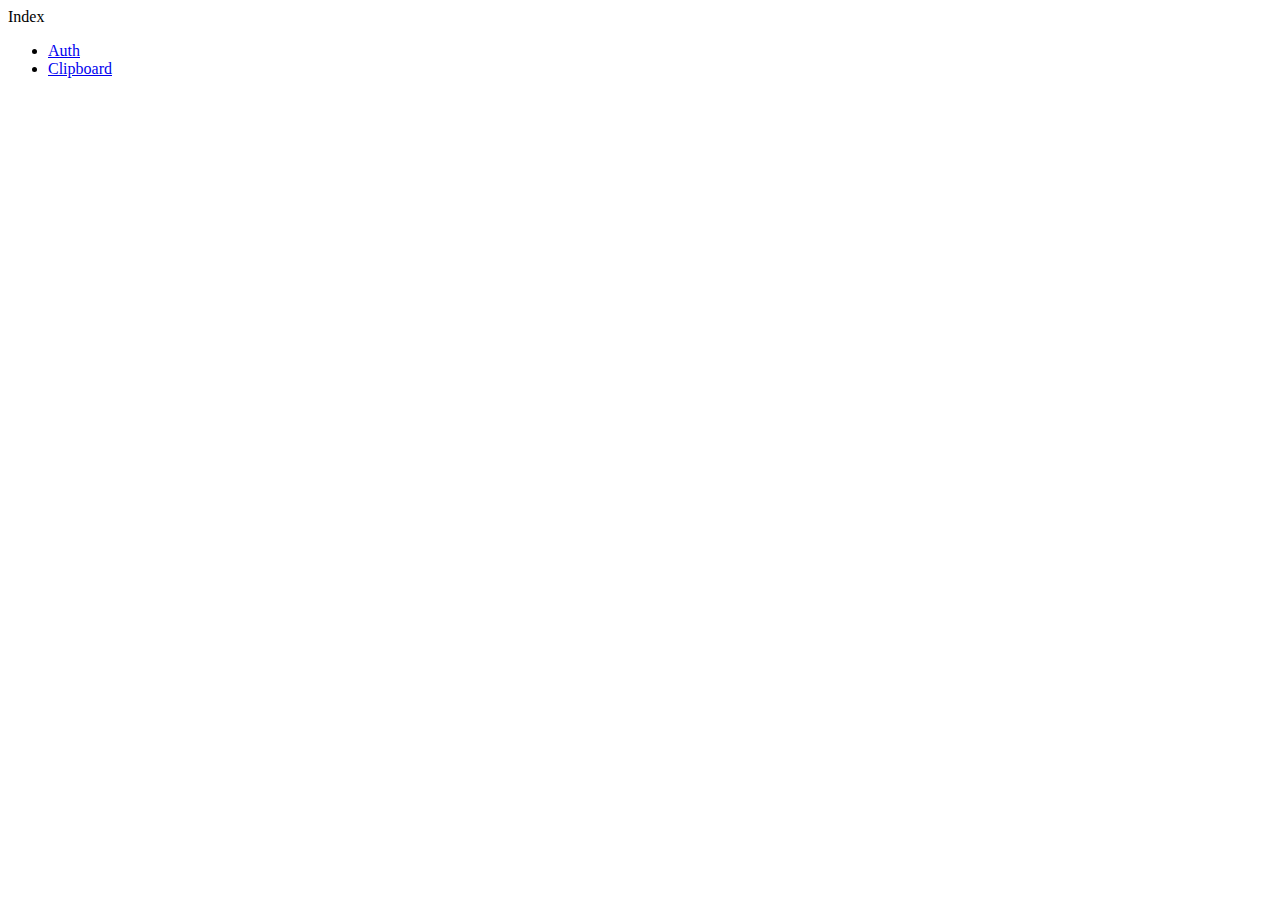
==== index.html @ 0f3ae6c7 "New utilities added" ====
<html>

    <head>
        <title>Index</title>
    </head>

    <body>
        <p>Index</p>
        <ul>
            <li><a href="/auth.html">Auth</a></li>
            <li><a href="/clipboard.html">Clipboard</a></li>
        </ul>
    </body>

</html>
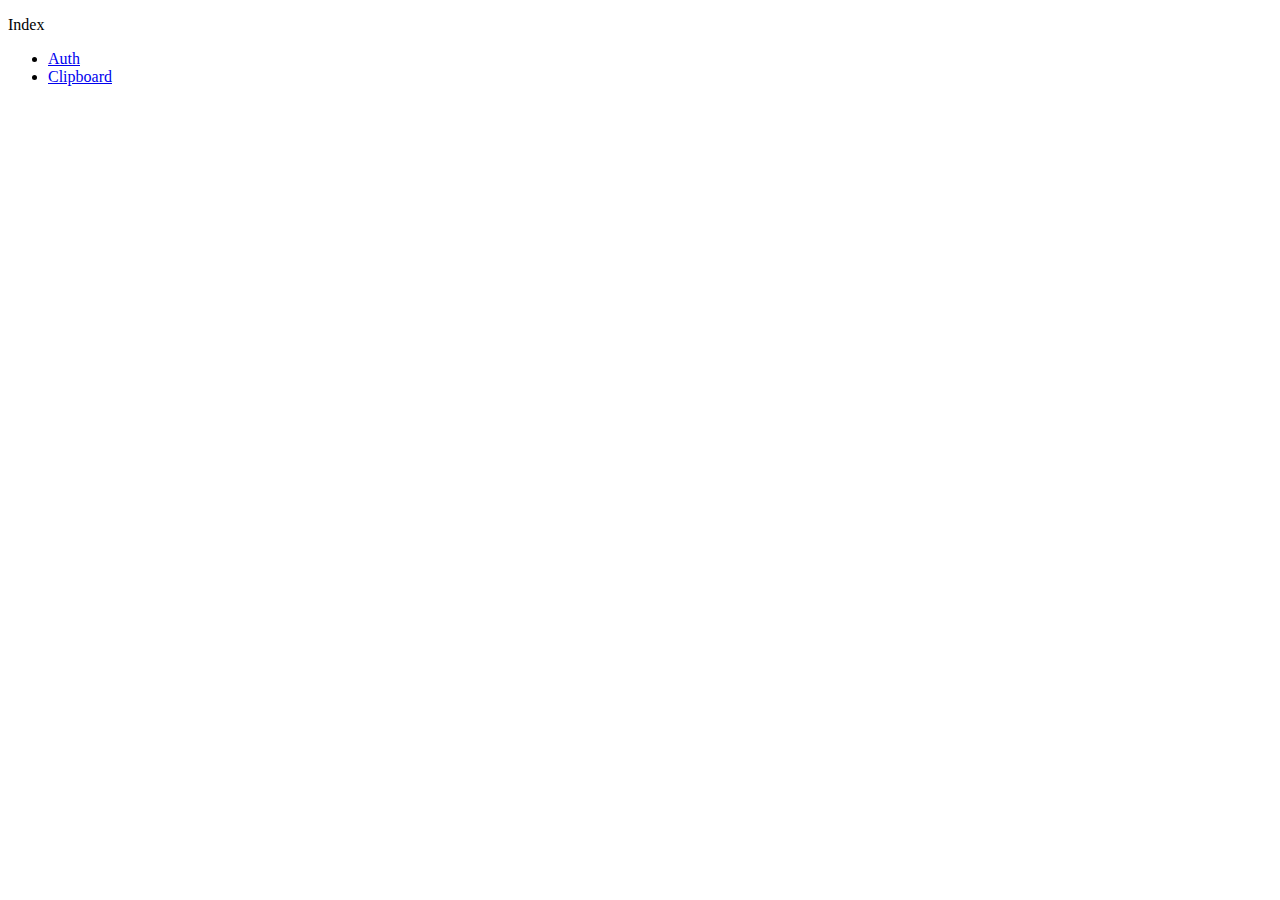
==== commit 915e6cf9: "HTML tags added" ====
--- a/index.html
+++ b/index.html
@@ -1,4 +1,5 @@
-<html>
+<!DOCTYPE html>
+<html lang="en">
 
     <head>
         <title>Index</title>
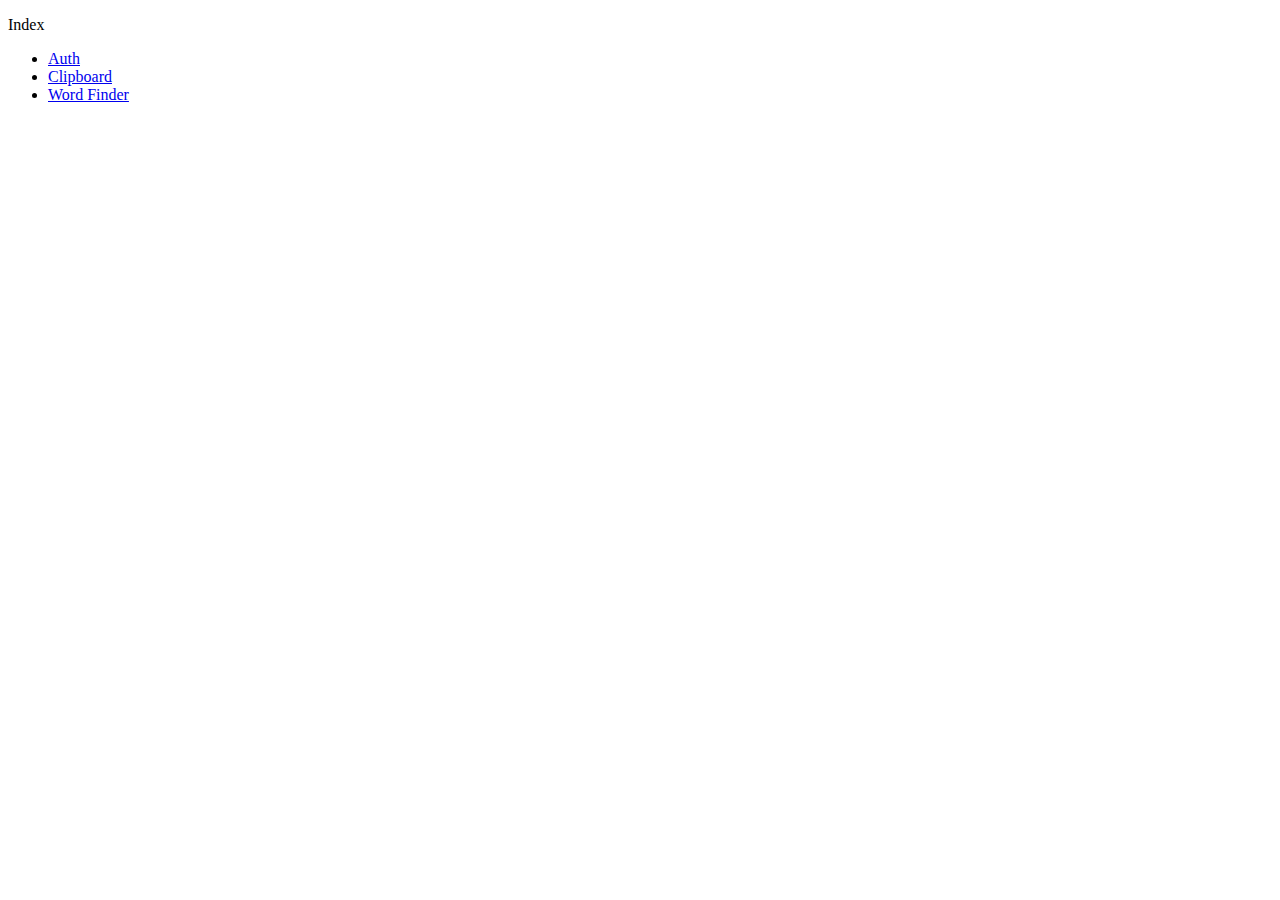
==== commit 9e314c82: "Word Finder added" ====
--- a/index.html
+++ b/index.html
@@ -1,16 +1,18 @@
 <!DOCTYPE html>
 <html lang="en">
 
-    <head>
-        <title>Index</title>
-    </head>
+<head>
+  <title>Index</title>
+  <link rel="icon" href="/favicon-32x32.png" type="image/gif" sizes="32x32">
+</head>
 
-    <body>
-        <p>Index</p>
-        <ul>
-            <li><a href="/auth.html">Auth</a></li>
-            <li><a href="/clipboard.html">Clipboard</a></li>
-        </ul>
-    </body>
+<body>
+  <p>Index</p>
+  <ul>
+    <li><a href="/auth">Auth</a></li>
+    <li><a href="/clipboard">Clipboard</a></li>
+    <li><a href="/word-finder">Word Finder</a></li>
+  </ul>
+</body>
 
 </html>